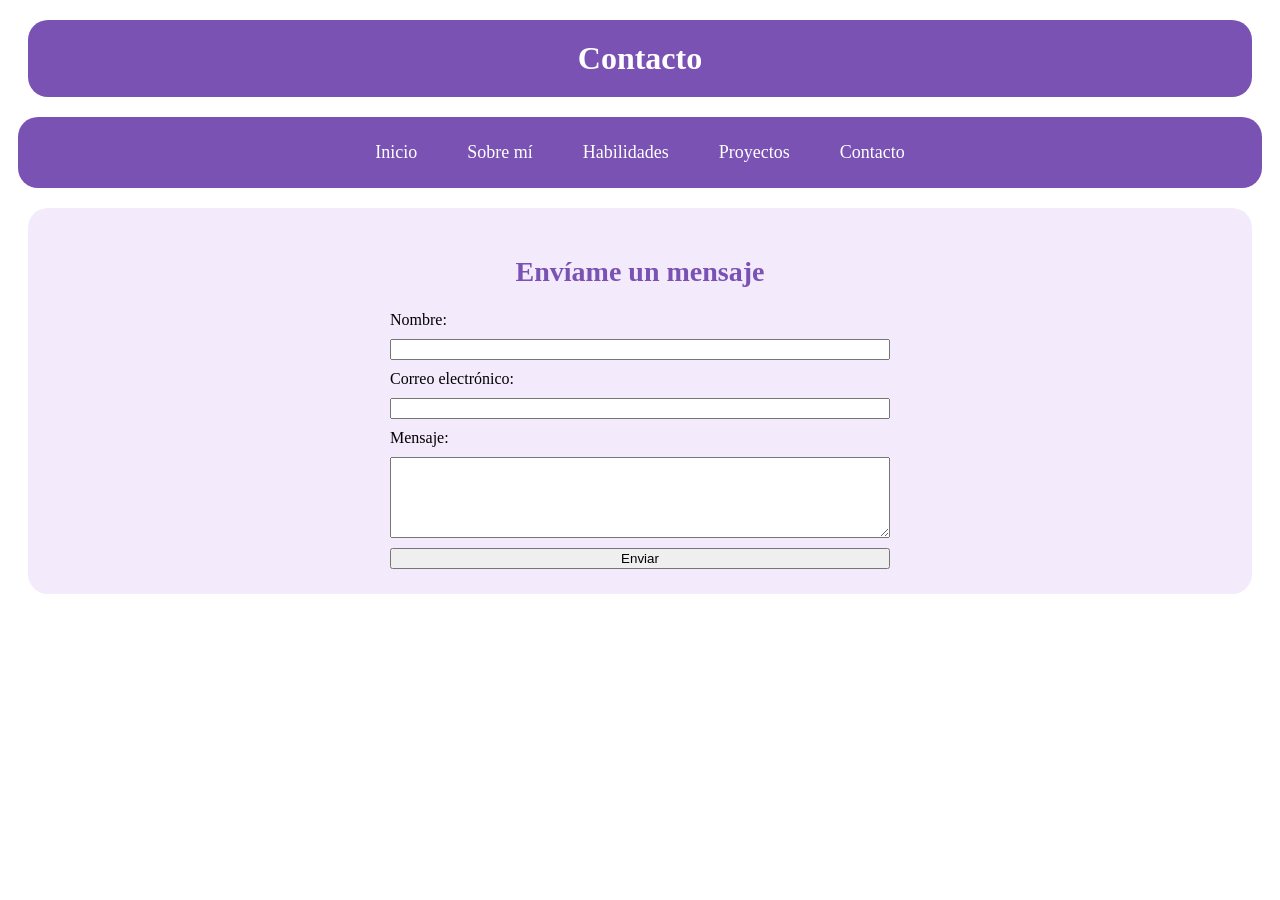
==== ACTIVIDAD INTEGRADORA 1/contacto.html @ 19659c6b "Create contacto.html" ====
<!DOCTYPE html>
<html lang="es">
    <head>
        <meta charset="UTF-8" />
         <meta name="viewport"
          content="width=device-width, initial-scale=1.0">

        <title>Contacto-Kristhel Carbo</title>
        <link rel="stylesheet" href="CSS/styles.css">
    </head>
    <body>
    <!-- Encabezado -->
    <header>
        <h1 class="titulo-contacto">Contacto</h1>
    </header>
          <!-- Menú de navegación -->
    <nav aria-label="Principal">
        <ul class="menu">
            <li><a href="index.html">Inicio</a></li>
            <li><a href="sobremi.html">Sobre mí</a></li>
            <li><a href="habilidades.html">Habilidades</a></li>
            <li><a href="proyectos.html">Proyectos</a></li>
            <li><a href="contacto.html">Contacto</a></li>
        </ul>
    </nav>
        <main>

        <!-- Sección Contacto -->
        <section id="contacto">
            <h2>Envíame un mensaje</h2>

            <!-- Formulario de contacto -->
         <form>
        <label for="nombre">Nombre:</label>
        <input type="text"
       id="nombre"
       name="nombre"
       required>

    <label for="correo">Correo electrónico:</label>
    <input type="email"
   id="correo"
  name="correo"
   required>

    <label for="mensaje">Mensaje:</label>
    <textarea id="mensaje"
  name="mensaje"
  rows="5"
  required></textarea>

    <button type="button">Enviar</button>
    </form>

        </section>

    </main>
    </body>
</html>
---- ACTIVIDAD INTEGRADORA 1/CSS/styles.css ----
/* =====================================
   ENCABEZADO
===================================== */
.title {
    color: #7952b3;
}



/* =====================================
   2. MENÚ DE NAVEGACIÓN
===================================== */
nav {
    background-color: #7952b3;
    padding: 15px;
    border-radius: 20px;
    margin: 10px;
}
/* Opciones del menú */
.menu {
    list-style: none;
    display: flex;
    justify-content: center;
    gap: 20px;
    margin: 0;
    padding: 0;
}
/* Enlaces del menú */
.menu a {
    display: block;
    color: white;
    text-decoration: none;
    font-size: 18px;
    padding: 10px 15px;
    border-radius: 8px;
}

/* Efecto al pasar el mouse */
.menu a:hover {
    background-color: orange;
    color: black;
}



/* =====================================
   PÁGINA INICIO
===================================== */
/* Fotografía del portafolio */
.foto-perfil {
    width: 200px;
    height: 200px;
    object-fit: cover;
    border-radius: 20px;
    display: block;
    margin: 20px auto;
    box-shadow: 0 4px 10px gray;
}
/* =====================================
     PAGINA SOBRE MÍ
===================================== */

/* Título Sobre mí */
.titulo-sobremi {
    background-color: #7952b3;
    color: white;
    text-align: center;
    padding: 20px;
    border-radius: 20px;
    margin: 20px; }
#sobremi {
    background-color: #f3eafb;
    padding: 25px;
    margin: 20px;
    border-radius: 20px;
}

#sobremi h2 {
    color: #7952b3;
    font-size: 28px;
    text-align: center;
}

#sobremi p {
    color: #243746;
    font-size: 18px;
    line-height: 1.6;
    text-align: justify;
}

/* Diseño de la página Sobre mí */

.contenedor-sobremi {
    display: flex;
    align-items: center;
    gap: 30px;
    flex-wrap: wrap;
}

.foto-sobremi {
    width: 220px;
    height: 220px;
    object-fit: cover;
    border-radius: 20px;
    box-shadow: 0 4px 10px gray;
}

.texto-sobremi {
    flex: 1 1 280px;
}

/* =====================================
   PAGINA  HABILIDADES
===================================== */
/* Título principal de Habilidades */
.titulo-habilidades {
    background-color: #7952b3;
    color: white;
    text-align: center;
    padding: 20px;
    border-radius: 20px;
    margin: 20px;
}

/* Recuadro de habilidades */
#habilidades {
    background-color: #f3eafb;
    padding: 25px;
    margin: 20px;
    border-radius: 20px;
}

#habilidades h2 {
    color: #7952b3;
    font-size: 28px;
    text-align: center;
}

/* Organizar habilidades con Flexbox */
.contenedor-habilidades {
    display: flex;
    flex-wrap: wrap;
    justify-content: center;
    gap: 15px;
}

/* Diseño de cada habilidad */
.habilidad {
    background-color: #7952b3;
    color: white;
    padding: 20px;
    border-radius: 15px;
    text-align: center;
    flex: 1 1 150px;
}

/* Efecto al pasar el mouse */
.habilidad:hover {
    background-color: #e89b25;
    color: black;
}

/* =====================================
   PÁGINA PROYECTOS
===================================== */
/* Título principal de Proyectos */
.titulo-proyectos {
    background-color: #7952b3;
    color: white;
    text-align: center;
    padding: 20px;
    border-radius: 20px;
    margin: 20px;
}
/* Recuadro de proyectos */

#proyectos {
    background-color: #f3eafb;
    padding: 25px;
    margin: 20px;
    border-radius: 20px;
}
/* Título de proyectos */
#proyectos h2 {
    color: #7952b3;
    font-size: 28px;
    text-align: center;
}
/* Tarjeta de proyectos */
.proyecto {
    background-color: white;
    padding: 25px;
    border-radius: 20px;
    margin: 20px 0;
    box-shadow: 0 4px 10px #00000020;
}
/* Título de cada proyecto */
.proyecto h3 {
    color: #7952b3;
    font-size: 22px;
    text-align: center;
}
/* =====================================
   PÁGINA CONTACTO
===================================== */
/* Título principal de Contacto */
.titulo-contacto {
    background-color: #7952b3;
    color: white;
    text-align: center;
    padding: 20px;
    border-radius: 20px;
    margin: 20px;
}
/* Recuadro del formulario */
#contacto {
    background-color: #f3eafb;
    padding: 25px;
    margin: 20px;
    border-radius: 20px;
}

/* Título del formulario */
#contacto h2 {
    color: #7952b3;
    font-size: 28px;
    text-align: center;
}

/* Organizar el formulario verticalmente */
#contacto form {
    display: flex;
    flex-direction: column;
    gap: 10px;
    max-width: 500px;
    margin: 0 auto;
}
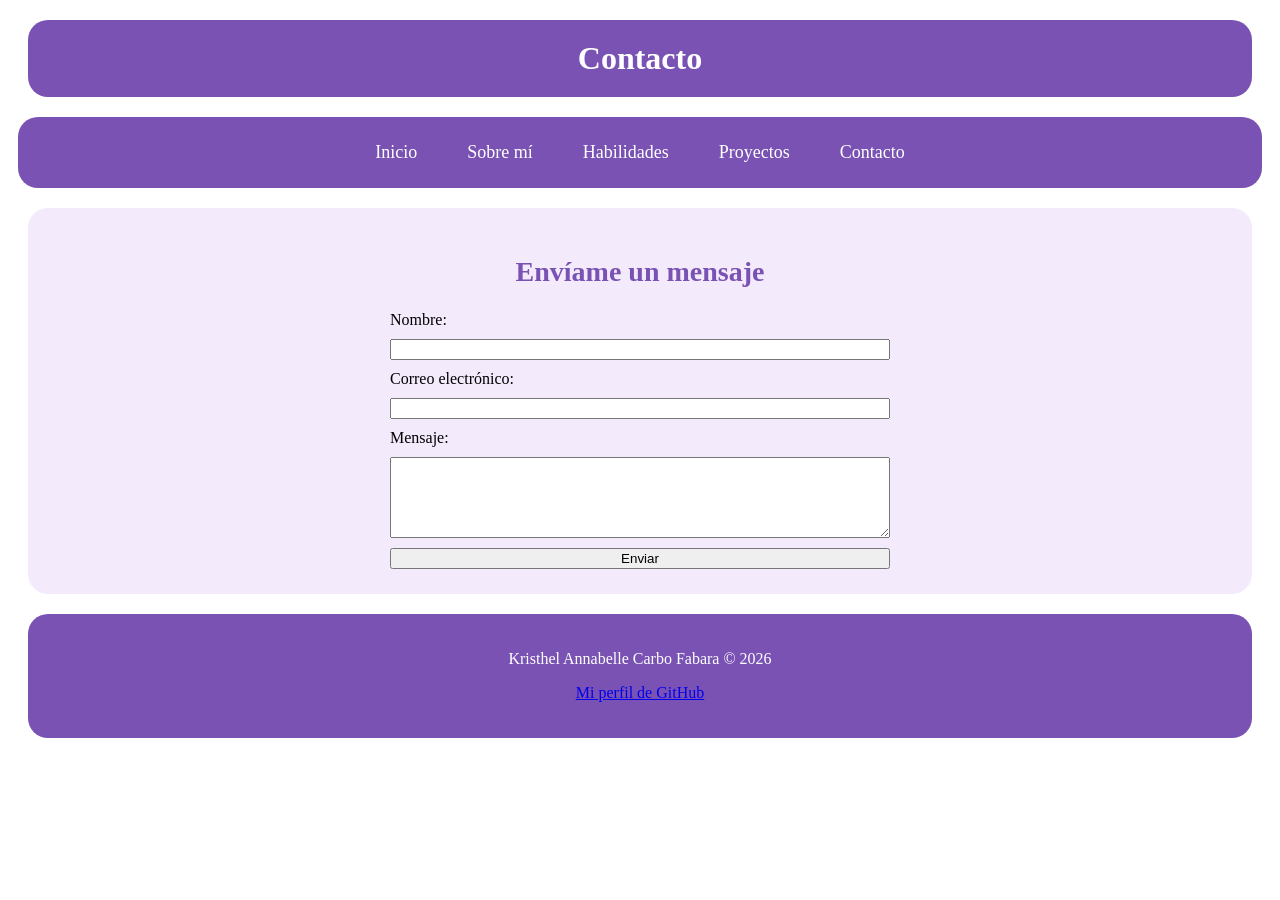
==== commit 45aac80c: "ACOMODANDO MI PAGINA" ====
--- a/ACTIVIDAD INTEGRADORA 1/contacto.html
+++ b/ACTIVIDAD INTEGRADORA 1/contacto.html
@@ -55,5 +55,13 @@
         </section>
 
     </main>
+        <footer>
+    <p>Kristhel Annabelle Carbo Fabara © 2026</p>
+    <p>
+        <a href="https://github.com/krcarbo-art">
+            Mi perfil de GitHub
+        </a>
+    </p>
+</footer>
     </body>
 </html>
--- a/ACTIVIDAD INTEGRADORA 1/CSS/styles.css
+++ b/ACTIVIDAD INTEGRADORA 1/CSS/styles.css
@@ -1,8 +1,36 @@
+:root {
+    --color-principal: #7952b3;
+    --color-fondo: #f3eafb;
+    --color-texto: #243746;
+    --color-hover: #e89b25;
+}
+
+
 /* =====================================
    ENCABEZADO
 ===================================== */
+/* Encabezado de la página Inicio */
+header:has(.title) {
+    background-color: var(--color-fondo);
+border-radius: 20px;
+padding: 20px;
+margin: 20px;
+}
 .title {
-    color: #7952b3;
+    color: var(--color-principal);
+ text-align: center;
+margin-bottom: 10px;
+    
+}
+
+header h2 {
+    text-align: center;
+     color: var(--color-principal);
+}
+
+/* Carrera y universidad */
+header p {
+    text-align: center;
 }
 
 
@@ -11,7 +39,7 @@
    2. MENÚ DE NAVEGACIÓN
 ===================================== */
 nav {
-    background-color: #7952b3;
+    background-color: var(--color-principal);
     padding: 15px;
     border-radius: 20px;
     margin: 10px;
@@ -37,7 +65,7 @@
 
 /* Efecto al pasar el mouse */
 .menu a:hover {
-    background-color: orange;
+   background-color: var(--color-hover);
     color: black;
 }
 
@@ -46,6 +74,24 @@
 /* =====================================
    PÁGINA INICIO
 ===================================== */
+
+#inicio {
+    background-color: var(--color-fondo);
+    padding: 25px;
+    border-radius: 20px;
+    margin: 20px;
+
+}
+#inicio h2 {
+    color: var(--color-principal);
+    text-align: center;
+    font-size: 28px;
+}
+#inicio p {
+    color: var(--color-texto);
+    text-align: center;
+}
+
 /* Fotografía del portafolio */
 .foto-perfil {
     width: 200px;
@@ -62,27 +108,27 @@
 
 /* Título Sobre mí */
 .titulo-sobremi {
-    background-color: #7952b3;
+    background-color: var(--color-principal);
     color: white;
     text-align: center;
     padding: 20px;
     border-radius: 20px;
     margin: 20px; }
 #sobremi {
-    background-color: #f3eafb;
+    background-color: var(--color-fondo);
     padding: 25px;
     margin: 20px;
     border-radius: 20px;
 }
 
 #sobremi h2 {
-    color: #7952b3;
+  color: var(--color-principal);
     font-size: 28px;
     text-align: center;
 }
 
 #sobremi p {
-    color: #243746;
+    color: var(--color-texto);
     font-size: 18px;
     line-height: 1.6;
     text-align: justify;
@@ -114,7 +160,7 @@
 ===================================== */
 /* Título principal de Habilidades */
 .titulo-habilidades {
-    background-color: #7952b3;
+    background-color: var(--color-principal);
     color: white;
     text-align: center;
     padding: 20px;
@@ -124,14 +170,14 @@
 
 /* Recuadro de habilidades */
 #habilidades {
-    background-color: #f3eafb;
+    background-color: var(--color-fondo);
     padding: 25px;
     margin: 20px;
     border-radius: 20px;
 }
 
 #habilidades h2 {
-    color: #7952b3;
+    color: var(--color-principal);
     font-size: 28px;
     text-align: center;
 }
@@ -146,7 +192,7 @@
 
 /* Diseño de cada habilidad */
 .habilidad {
-    background-color: #7952b3;
+   background-color: var(--color-principal);
     color: white;
     padding: 20px;
     border-radius: 15px;
@@ -156,7 +202,7 @@
 
 /* Efecto al pasar el mouse */
 .habilidad:hover {
-    background-color: #e89b25;
+    background-color: var(--color-hover);
     color: black;
 }
 
@@ -165,7 +211,7 @@
 ===================================== */
 /* Título principal de Proyectos */
 .titulo-proyectos {
-    background-color: #7952b3;
+    background-color: var(--color-principal);
     color: white;
     text-align: center;
     padding: 20px;
@@ -175,14 +221,14 @@
 /* Recuadro de proyectos */
 
 #proyectos {
-    background-color: #f3eafb;
+    background-color: var(--color-fondo);
     padding: 25px;
     margin: 20px;
     border-radius: 20px;
 }
 /* Título de proyectos */
 #proyectos h2 {
-    color: #7952b3;
+    color: var(--color-principal);
     font-size: 28px;
     text-align: center;
 }
@@ -196,7 +242,7 @@
 }
 /* Título de cada proyecto */
 .proyecto h3 {
-    color: #7952b3;
+    color: var(--color-principal);
     font-size: 22px;
     text-align: center;
 }
@@ -205,7 +251,7 @@
 ===================================== */
 /* Título principal de Contacto */
 .titulo-contacto {
-    background-color: #7952b3;
+    background-color: var(--color-principal);
     color: white;
     text-align: center;
     padding: 20px;
@@ -214,7 +260,7 @@
 }
 /* Recuadro del formulario */
 #contacto {
-    background-color: #f3eafb;
+   background-color: var(--color-fondo);
     padding: 25px;
     margin: 20px;
     border-radius: 20px;
@@ -222,12 +268,12 @@
 
 /* Título del formulario */
 #contacto h2 {
-    color: #7952b3;
-    font-size: 28px;
-    text-align: center;
-}
-
-/* Organizar el formulario verticalmente */
+    color: var(--color-principal);
+    font-size: 28px;
+    text-align: center;
+}
+
+/* Organizar el formulario */
 #contacto form {
     display: flex;
     flex-direction: column;
@@ -235,3 +281,44 @@
     max-width: 500px;
     margin: 0 auto;
 }
+/* =====================================
+   PIE DE PÁGINA
+===================================== */
+footer {
+    background-color: var(--color-principal);
+    color: white;
+    text-align: center;
+    padding: 20px;
+    border-radius: 20px;
+    margin: 20px;
+}
+/* =====================================
+   DISEÑO RESPONSIVE
+===================================== */
+
+/* celulares */
+@media (max-width: 700px) {
+
+    .menu {
+        flex-direction: column;
+        align-items: center;
+        gap: 5px;
+    }
+ #sobremi,
+    #habilidades,
+    #proyectos,
+    #contacto {
+        margin: 10px;
+        padding: 15px;
+    }
+    /* Adaptar fotografía y textos */
+.contenedor-sobremi {
+    flex-direction: column;
+}
+    .foto-sobremi {
+    max-width: 100%;
+}
+    .foto-perfil {
+    max-width: 100%;
+}
+}
